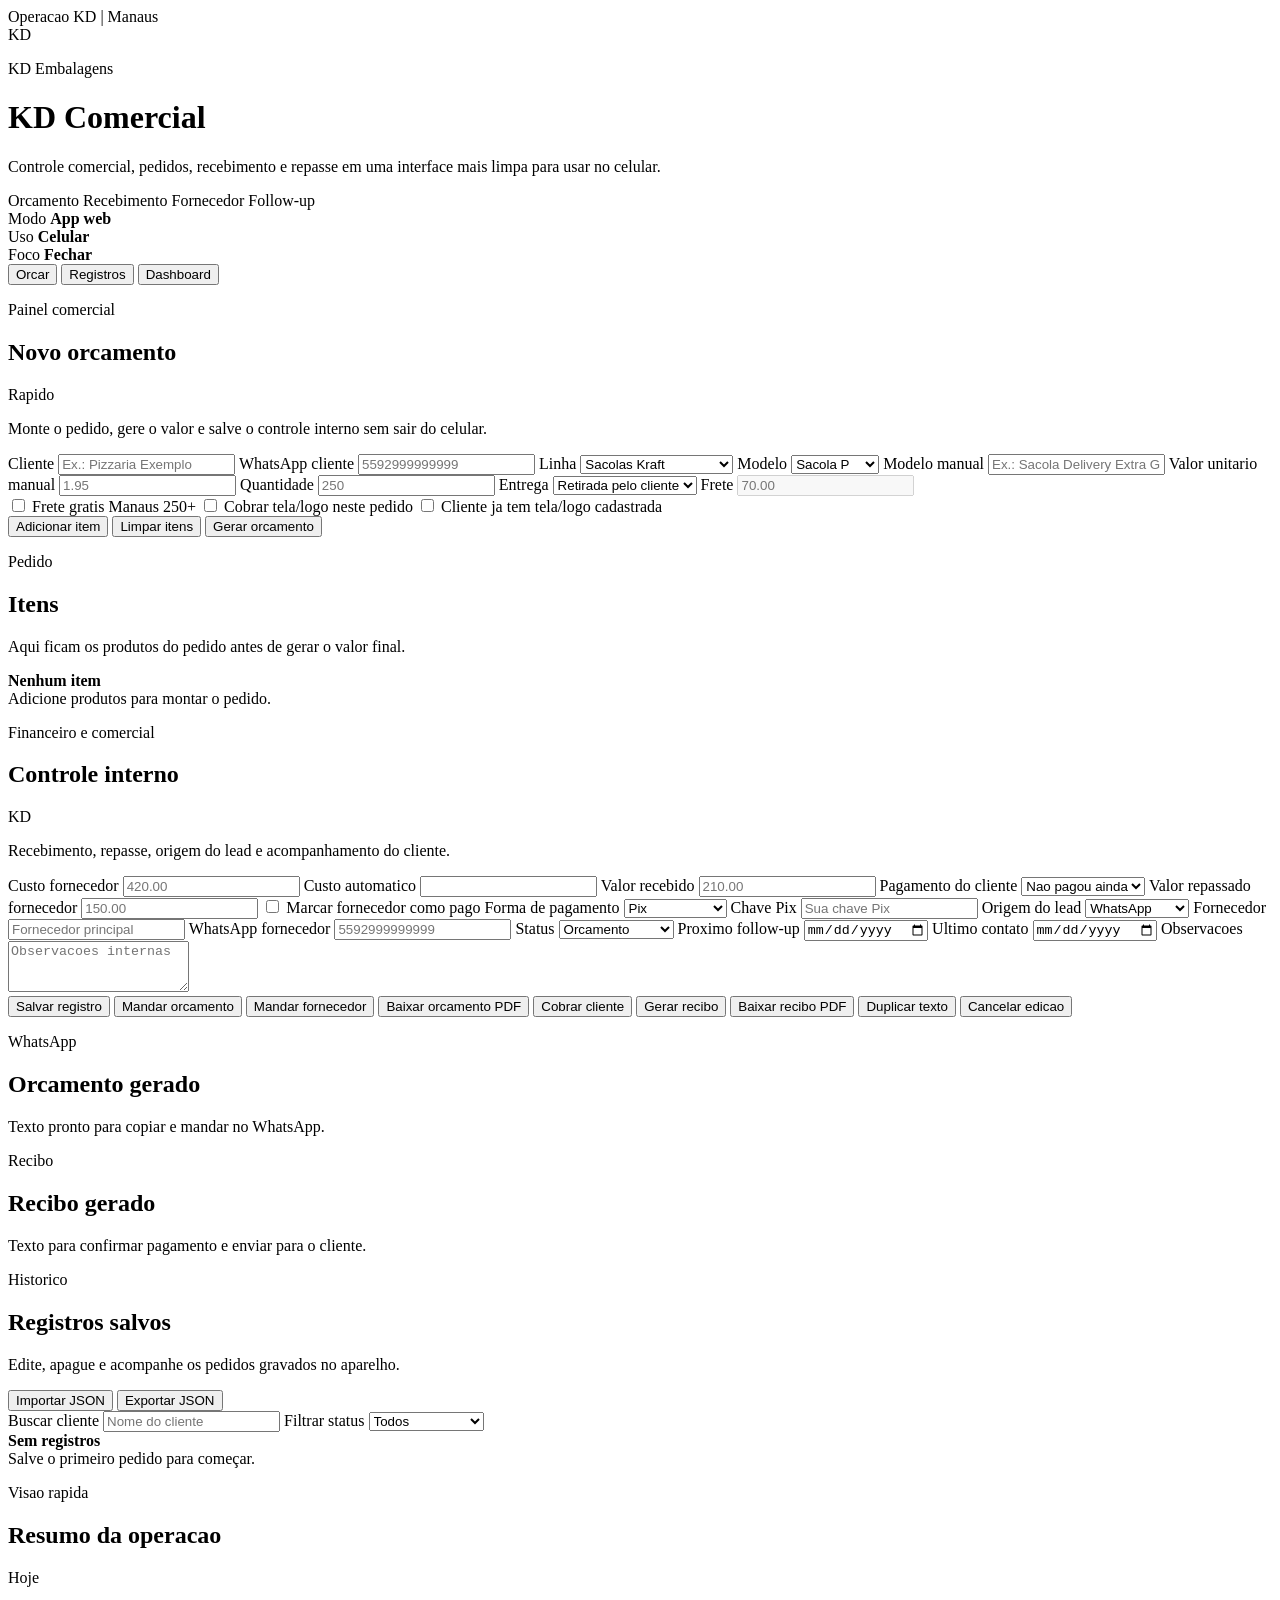
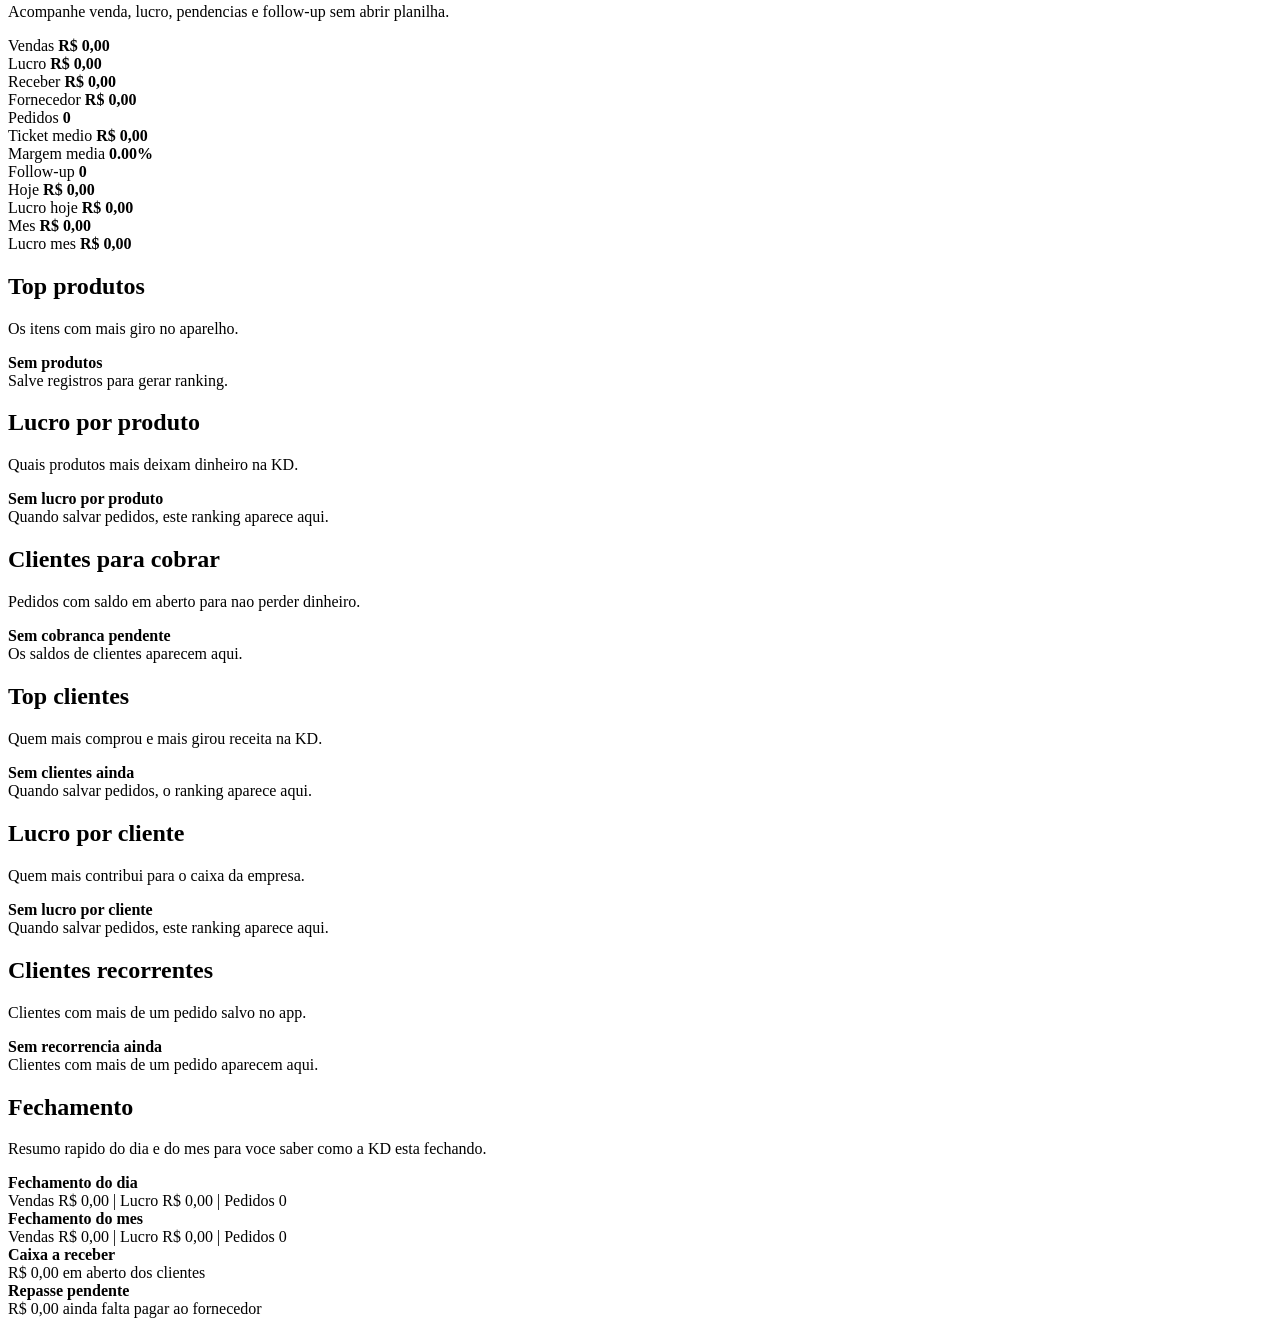
==== web/index.html @ 2af5cf0b "Fix record edit flow and cache bust" ====
<!doctype html>
<html lang="pt-BR">
<head>
    <meta charset="utf-8">
    <meta name="viewport" content="width=device-width, initial-scale=1">
    <title>KD Comercial Mobile</title>
    <meta name="theme-color" content="#df6e2d">
    <link rel="manifest" href="./manifest.webmanifest?v=16">
    <link rel="stylesheet" href="./styles.css?v=16">
</head>
<body>
    <main class="app-shell">
        <header class="hero">
            <div class="hero-topline">
                <span class="status-dot"></span>
                <span>Operacao KD</span>
                <span class="status-sep">|</span>
                <span>Manaus</span>
            </div>
            <div class="hero-main">
                <div class="hero-mark">KD</div>
                <div class="hero-copy">
                    <p class="eyebrow">KD Embalagens</p>
                    <h1>KD Comercial</h1>
                    <p class="subtitle">Controle comercial, pedidos, recebimento e repasse em uma interface mais limpa para usar no celular.</p>
                </div>
            </div>
            <div class="hero-badges">
                <span class="badge">Orcamento</span>
                <span class="badge">Recebimento</span>
                <span class="badge">Fornecedor</span>
                <span class="badge">Follow-up</span>
            </div>
            <div class="hero-stats">
                <div class="hero-stat">
                    <span>Modo</span>
                    <strong>App web</strong>
                </div>
                <div class="hero-stat">
                    <span>Uso</span>
                    <strong>Celular</strong>
                </div>
                <div class="hero-stat">
                    <span>Foco</span>
                    <strong>Fechar</strong>
                </div>
            </div>
        </header>

        <nav class="tabs">
            <button data-tab-target="quote" class="active" type="button">Orcar</button>
            <button data-tab-target="records" type="button">Registros</button>
            <button data-tab-target="dashboard" type="button">Dashboard</button>
        </nav>

        <section data-tab="quote" class="tab-panel active">
            <article class="card card-hero">
                <div class="card-head">
                    <div>
                        <p class="card-kicker">Painel comercial</p>
                        <h2>Novo orcamento</h2>
                    </div>
                    <div class="card-pill">Rapido</div>
                </div>
                <p class="section-copy">Monte o pedido, gere o valor e salve o controle interno sem sair do celular.</p>
                <div id="editingBanner" class="banner hidden"></div>
                <div class="grid">
                    <label>
                        Cliente
                        <input id="customerName" type="text" placeholder="Ex.: Pizzaria Exemplo">
                    </label>
                    <label>
                        WhatsApp cliente
                        <input id="customerPhone" type="text" placeholder="5592999999999">
                    </label>
                    <label>
                        Linha
                        <select id="category"></select>
                    </label>
                    <label>
                        Modelo
                        <select id="model"></select>
                    </label>
                    <label>
                        Modelo manual
                        <input id="customModelName" type="text" placeholder="Ex.: Sacola Delivery Extra G">
                    </label>
                    <label>
                        Valor unitario manual
                        <input id="customUnitPrice" type="number" min="0" step="0.01" placeholder="1.95">
                    </label>
                    <label>
                        Quantidade
                        <input id="quantity" type="number" min="1" step="1" placeholder="250">
                    </label>
                    <label>
                        Entrega
                        <select id="deliveryMode">
                            <option value="retirada">Retirada pelo cliente</option>
                            <option value="entrega">Entrega</option>
                        </select>
                    </label>
                    <label>
                        Frete
                        <input id="freightValue" type="number" min="0" step="0.01" placeholder="70.00">
                    </label>
                </div>
                <label class="checkbox-line">
                    <input id="freeFreightManaus" type="checkbox">
                    Frete gratis Manaus 250+
                </label>
                <label class="checkbox-line">
                    <input id="chargeScreenFee" type="checkbox">
                    Cobrar tela/logo neste pedido
                </label>
                <label class="checkbox-line">
                    <input id="hasExistingScreen" type="checkbox">
                    Cliente ja tem tela/logo cadastrada
                </label>
                <div class="actions">
                    <button id="addItem" type="button">Adicionar item</button>
                    <button id="clearItems" type="button">Limpar itens</button>
                    <button id="generateQuote" type="button">Gerar orcamento</button>
                </div>
            </article>

            <article class="card">
                <div class="card-head">
                    <div>
                        <p class="card-kicker">Pedido</p>
                        <h2>Itens</h2>
                    </div>
                </div>
                <p class="section-copy">Aqui ficam os produtos do pedido antes de gerar o valor final.</p>
                <div id="items" class="list"></div>
            </article>

            <article class="card">
                <div class="card-head">
                    <div>
                        <p class="card-kicker">Financeiro e comercial</p>
                        <h2>Controle interno</h2>
                    </div>
                    <div class="card-pill subtle">KD</div>
                </div>
                <p class="section-copy">Recebimento, repasse, origem do lead e acompanhamento do cliente.</p>
                <div class="grid">
                    <label>
                        Custo fornecedor
                        <input id="supplierCost" type="number" min="0" step="0.01" placeholder="420.00">
                    </label>
                    <label>
                        Custo automatico
                        <input id="autoSupplierCost" type="text" readonly>
                    </label>
                    <label>
                        Valor recebido
                        <input id="receivedAmount" type="number" min="0" step="0.01" placeholder="210.00">
                    </label>
                    <label>
                        Pagamento do cliente
                        <select id="customerPaymentStatus">
                            <option value="nenhum">Nao pagou ainda</option>
                            <option value="50">Pagou 50%</option>
                            <option value="100">Pagou 100%</option>
                        </select>
                    </label>
                    <label>
                        Valor repassado fornecedor
                        <input id="repassedAmount" type="number" min="0" step="0.01" placeholder="150.00">
                    </label>
                    <label class="checkbox-line full">
                        <input id="supplierPaid" type="checkbox">
                        Marcar fornecedor como pago
                    </label>
                    <label>
                        Forma de pagamento
                        <select id="paymentMethod">
                            <option value="pix">Pix</option>
                            <option value="dinheiro">Dinheiro</option>
                            <option value="transferencia">Transferencia</option>
                            <option value="cartao">Cartao</option>
                            <option value="boleto">Boleto</option>
                        </select>
                    </label>
                    <label>
                        Chave Pix
                        <input id="pixKey" type="text" placeholder="Sua chave Pix">
                    </label>
                    <label>
                        Origem do lead
                        <select id="leadSource">
                            <option value="whatsapp">WhatsApp</option>
                            <option value="instagram">Instagram</option>
                            <option value="indicacao">Indicacao</option>
                            <option value="cliente-antigo">Cliente antigo</option>
                            <option value="facebook">Facebook</option>
                            <option value="trafego-pago">Trafego pago</option>
                            <option value="outro">Outro</option>
                        </select>
                    </label>
                    <label>
                        Fornecedor
                        <input id="supplierName" type="text" placeholder="Fornecedor principal">
                    </label>
                    <label>
                        WhatsApp fornecedor
                        <input id="supplierPhone" type="text" placeholder="5592999999999">
                    </label>
                    <label>
                        Status
                        <select id="status">
                            <option value="orcamento">Orcamento</option>
                            <option value="pedido-fechado">Pedido fechado</option>
                            <option value="em-producao">Em producao</option>
                            <option value="entregue">Entregue</option>
                        </select>
                    </label>
                    <label>
                        Proximo follow-up
                        <input id="nextFollowUpAt" type="date">
                    </label>
                    <label>
                        Ultimo contato
                        <input id="lastContactAt" type="date">
                    </label>
                    <label class="full">
                        Observacoes
                        <textarea id="notes" rows="3" placeholder="Observacoes internas"></textarea>
                    </label>
                </div>
                <div class="actions">
                    <button id="saveRecord" type="button">Salvar registro</button>
                    <button id="sendQuoteWhatsapp" type="button">Mandar orcamento</button>
                    <button id="sendSupplierWhatsapp" type="button">Mandar fornecedor</button>
                    <button id="downloadQuotePdf" type="button">Baixar orcamento PDF</button>
                    <button id="sendChargeWhatsapp" type="button">Cobrar cliente</button>
                    <button id="generateReceipt" type="button">Gerar recibo</button>
                    <button id="downloadReceiptPdf" type="button">Baixar recibo PDF</button>
                    <button id="duplicateQuote" type="button">Duplicar texto</button>
                    <button id="cancelEditing" type="button" class="secondary hidden">Cancelar edicao</button>
                </div>
            </article>

            <article class="card">
                <div class="card-head">
                    <div>
                        <p class="card-kicker">WhatsApp</p>
                        <h2>Orcamento gerado</h2>
                    </div>
                </div>
                <p class="section-copy">Texto pronto para copiar e mandar no WhatsApp.</p>
                <pre id="quoteOutput" class="output"></pre>
            </article>

            <article class="card">
                <div class="card-head">
                    <div>
                        <p class="card-kicker">Recibo</p>
                        <h2>Recibo gerado</h2>
                    </div>
                </div>
                <p class="section-copy">Texto para confirmar pagamento e enviar para o cliente.</p>
                <pre id="receiptOutput" class="output"></pre>
            </article>
        </section>

        <section data-tab="records" class="tab-panel">
            <article class="card">
                <div class="section-head">
                    <div>
                        <p class="card-kicker">Historico</p>
                        <h2>Registros salvos</h2>
                        <p class="section-copy">Edite, apague e acompanhe os pedidos gravados no aparelho.</p>
                    </div>
                    <div class="section-actions">
                        <input id="importJsonFile" type="file" accept=".json,application/json" hidden>
                        <button id="importJson" type="button">Importar JSON</button>
                        <button id="exportJson" type="button">Exportar JSON</button>
                    </div>
                </div>
                <div class="grid filters-grid">
                    <label>
                        Buscar cliente
                        <input id="recordSearch" type="text" placeholder="Nome do cliente">
                    </label>
                    <label>
                        Filtrar status
                        <select id="recordStatusFilter">
                            <option value="todos">Todos</option>
                            <option value="orcamento">Orcamento</option>
                            <option value="pedido-fechado">Pedido fechado</option>
                            <option value="em-producao">Em producao</option>
                            <option value="entregue">Entregue</option>
                        </select>
                    </label>
                </div>
                <div id="recordsList" class="list"></div>
            </article>
        </section>

        <section data-tab="dashboard" class="tab-panel">
            <article class="card panel-banner">
                <div class="card-head">
                    <div>
                        <p class="card-kicker">Visao rapida</p>
                        <h2>Resumo da operacao</h2>
                    </div>
                    <div class="card-pill">Hoje</div>
                </div>
                <p class="section-copy">Acompanhe venda, lucro, pendencias e follow-up sem abrir planilha.</p>
            </article>
            <article class="metrics">
                <div class="metric">
                    <span>Vendas</span>
                    <strong id="metricRevenue">R$ 0,00</strong>
                </div>
                <div class="metric">
                    <span>Lucro</span>
                    <strong id="metricProfit">R$ 0,00</strong>
                </div>
                <div class="metric">
                    <span>Receber</span>
                    <strong id="metricCustomerPending">R$ 0,00</strong>
                </div>
                <div class="metric">
                    <span>Fornecedor</span>
                    <strong id="metricSupplierPending">R$ 0,00</strong>
                </div>
            </article>
            <article class="metrics">
                <div class="metric">
                    <span>Pedidos</span>
                    <strong id="metricOrders">0</strong>
                </div>
                <div class="metric">
                    <span>Ticket medio</span>
                    <strong id="metricAverage">R$ 0,00</strong>
                </div>
                <div class="metric">
                    <span>Margem media</span>
                    <strong id="metricMargin">0%</strong>
                </div>
                <div class="metric">
                    <span>Follow-up</span>
                    <strong id="metricFollowUp">0</strong>
                </div>
            </article>
            <article class="metrics">
                <div class="metric">
                    <span>Hoje</span>
                    <strong id="metricTodayRevenue">R$ 0,00</strong>
                </div>
                <div class="metric">
                    <span>Lucro hoje</span>
                    <strong id="metricTodayProfit">R$ 0,00</strong>
                </div>
                <div class="metric">
                    <span>Mes</span>
                    <strong id="metricMonthRevenue">R$ 0,00</strong>
                </div>
                <div class="metric">
                    <span>Lucro mes</span>
                    <strong id="metricMonthProfit">R$ 0,00</strong>
                </div>
            </article>
            <article class="card">
                <h2>Top produtos</h2>
                <p class="section-copy">Os itens com mais giro no aparelho.</p>
                <div id="topProducts" class="list compact"></div>
            </article>
            <article class="card">
                <h2>Lucro por produto</h2>
                <p class="section-copy">Quais produtos mais deixam dinheiro na KD.</p>
                <div id="profitByProduct" class="list compact"></div>
            </article>
            <article class="card">
                <h2>Clientes para cobrar</h2>
                <p class="section-copy">Pedidos com saldo em aberto para nao perder dinheiro.</p>
                <div id="customerBalances" class="list compact"></div>
            </article>
            <article class="card">
                <h2>Top clientes</h2>
                <p class="section-copy">Quem mais comprou e mais girou receita na KD.</p>
                <div id="topCustomers" class="list compact"></div>
            </article>
            <article class="card">
                <h2>Lucro por cliente</h2>
                <p class="section-copy">Quem mais contribui para o caixa da empresa.</p>
                <div id="profitByCustomer" class="list compact"></div>
            </article>
            <article class="card">
                <h2>Clientes recorrentes</h2>
                <p class="section-copy">Clientes com mais de um pedido salvo no app.</p>
                <div id="recurringCustomers" class="list compact"></div>
            </article>
            <article class="card">
                <h2>Fechamento</h2>
                <p class="section-copy">Resumo rapido do dia e do mes para voce saber como a KD esta fechando.</p>
                <div id="closingSummary" class="list compact"></div>
            </article>
        </section>
    </main>
    <script>
        if ('serviceWorker' in navigator) {
            window.addEventListener('load', async function () {
                try {
                    const registrations = await navigator.serviceWorker.getRegistrations();
                    await Promise.all(registrations.map((registration) => registration.unregister()));
                    if ('caches' in window) {
                        const keys = await caches.keys();
                        await Promise.all(keys.map((key) => caches.delete(key)));
                    }
                } catch (error) {
                    console.warn('Falha ao limpar cache antigo do app:', error);
                }

                navigator.serviceWorker.register('./service-worker.js?v=4');
            });
        }
    </script>
    <script src="./app.js?v=16"></script>
</body>
</html>
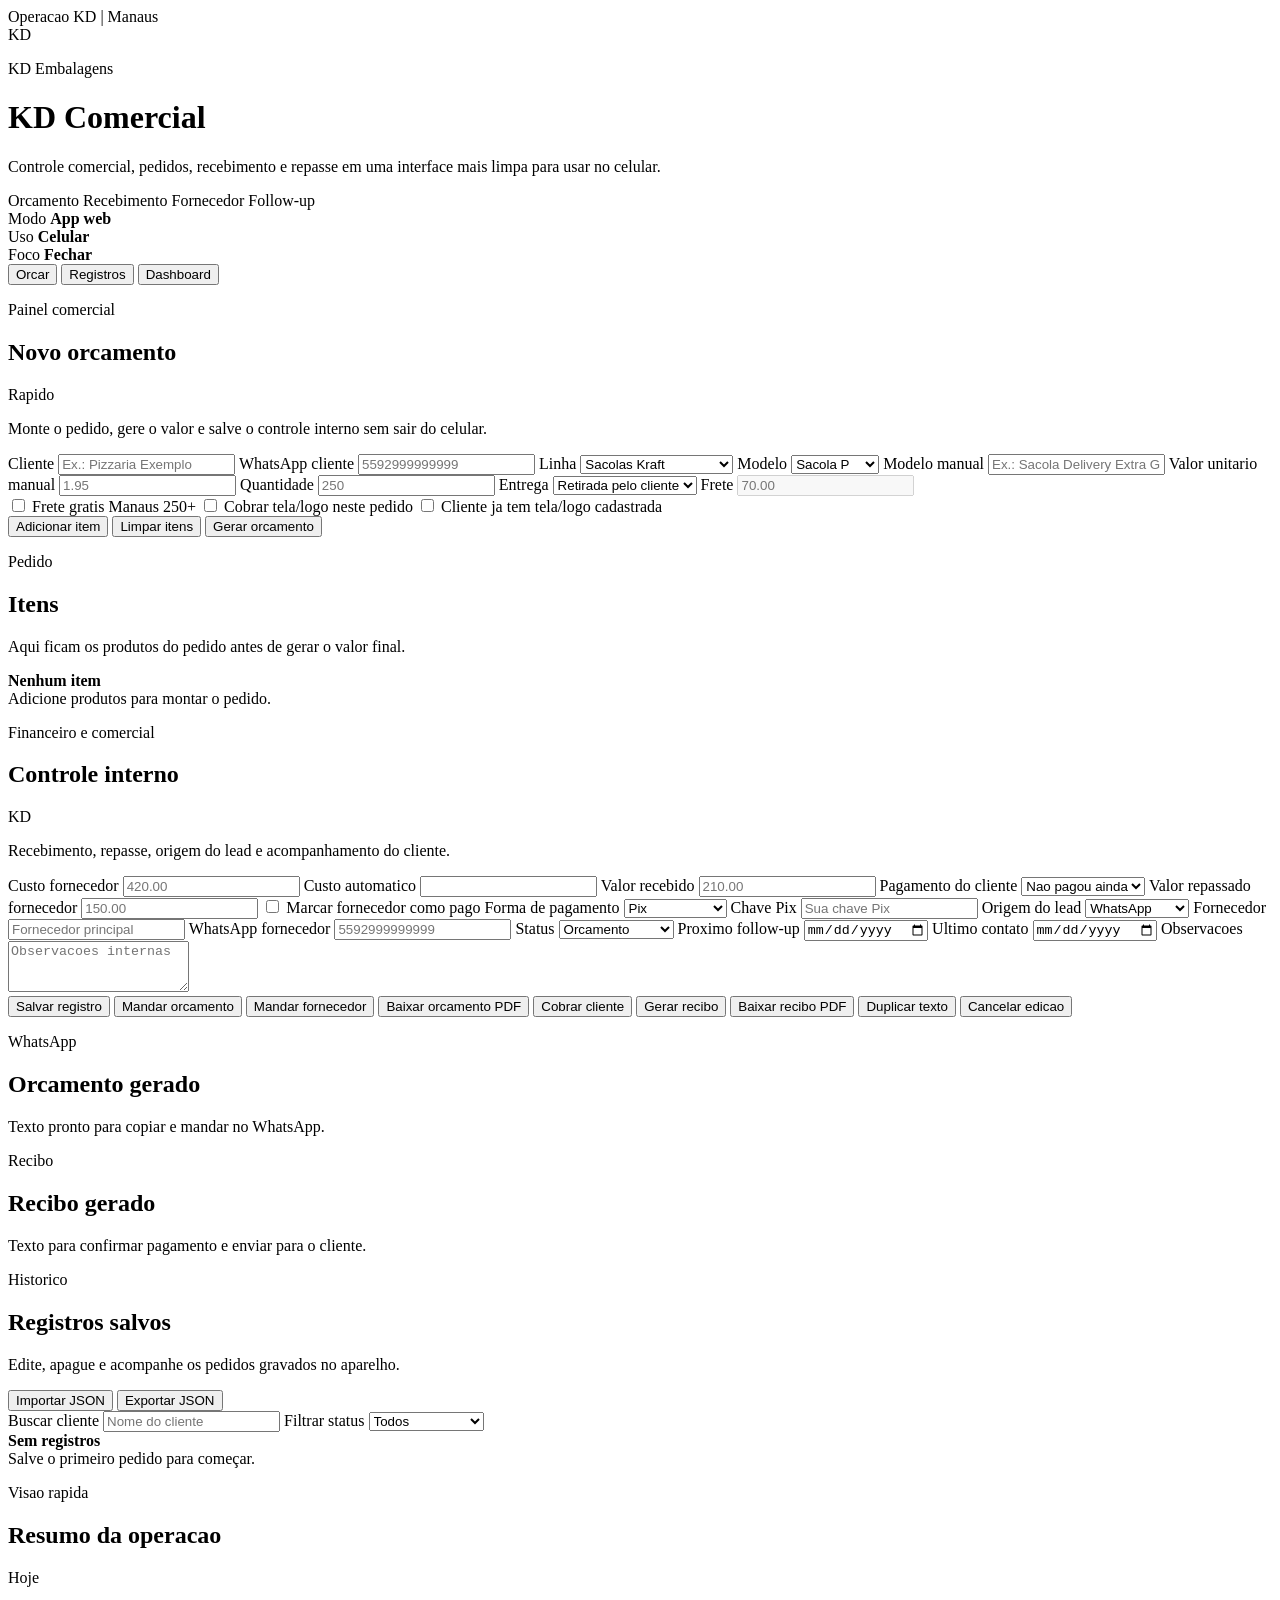
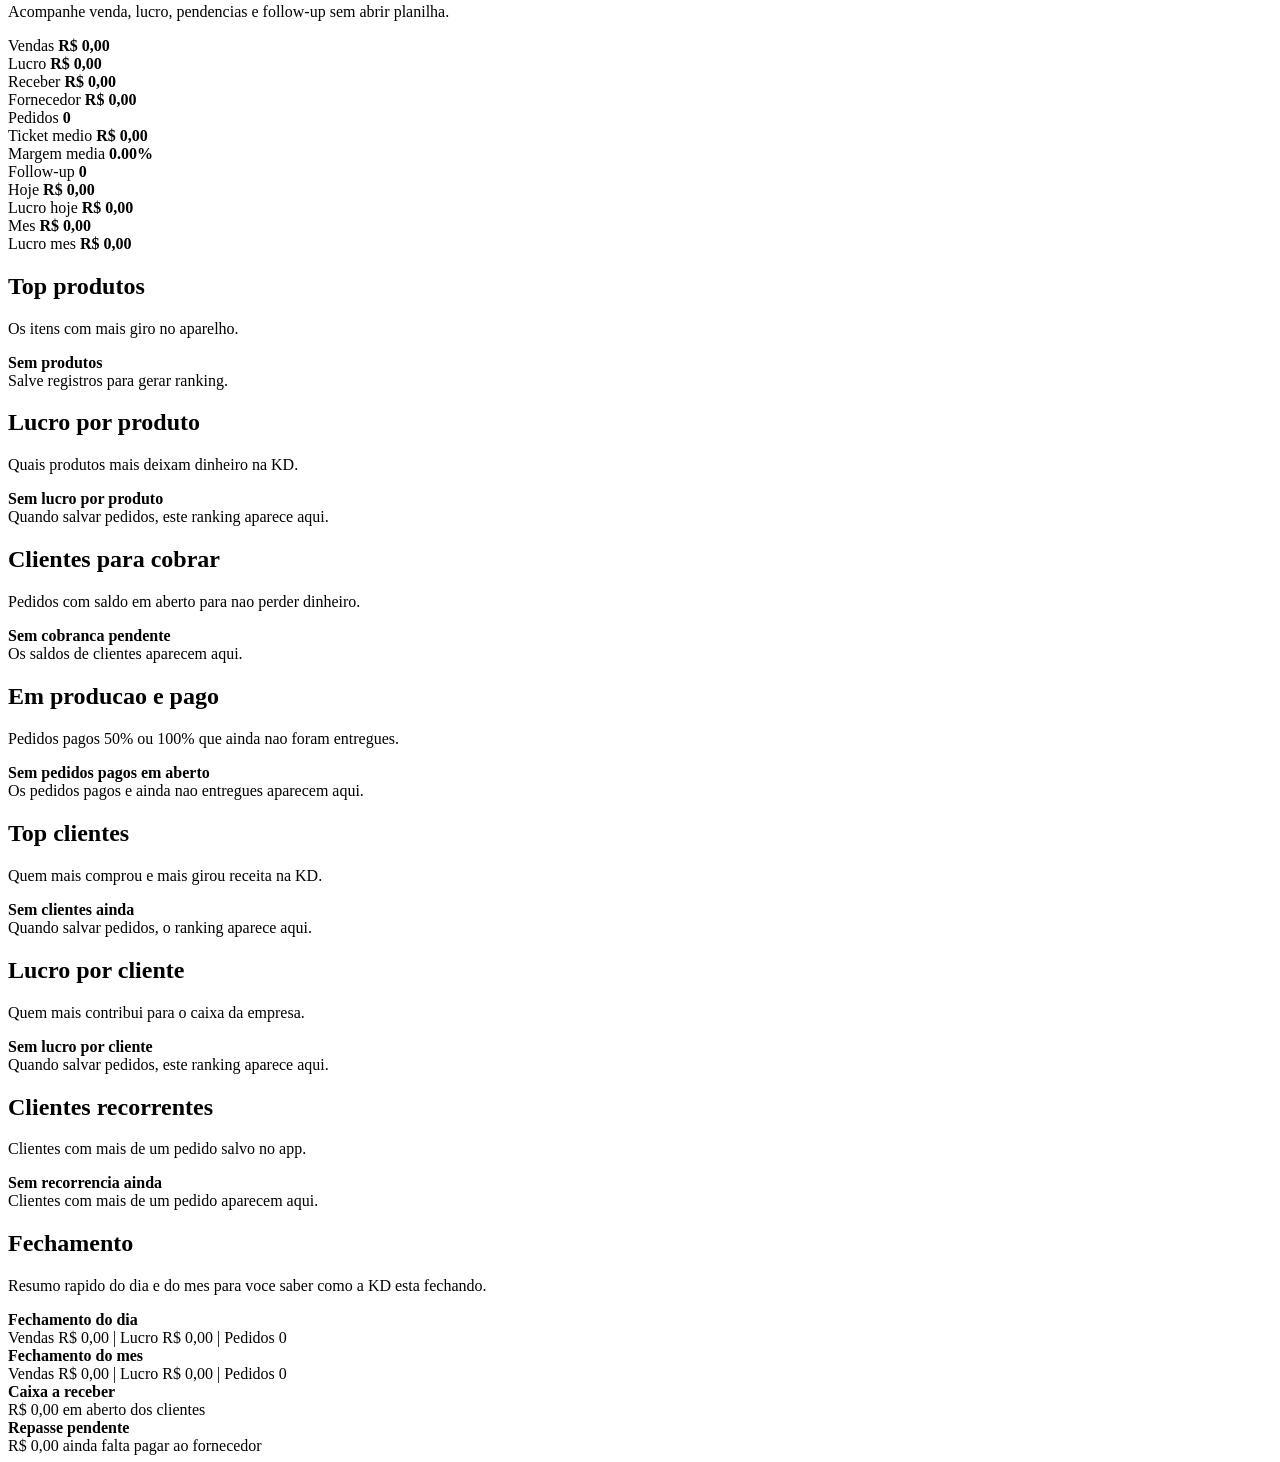
==== commit a1f34138: "Add production paid control to dashboard" ====
--- a/web/index.html
+++ b/web/index.html
@@ -380,6 +380,11 @@
                 <div id="customerBalances" class="list compact"></div>
             </article>
             <article class="card">
+                <h2>Em producao e pago</h2>
+                <p class="section-copy">Pedidos pagos 50% ou 100% que ainda nao foram entregues.</p>
+                <div id="productionPaidOrders" class="list compact"></div>
+            </article>
+            <article class="card">
                 <h2>Top clientes</h2>
                 <p class="section-copy">Quem mais comprou e mais girou receita na KD.</p>
                 <div id="topCustomers" class="list compact"></div>
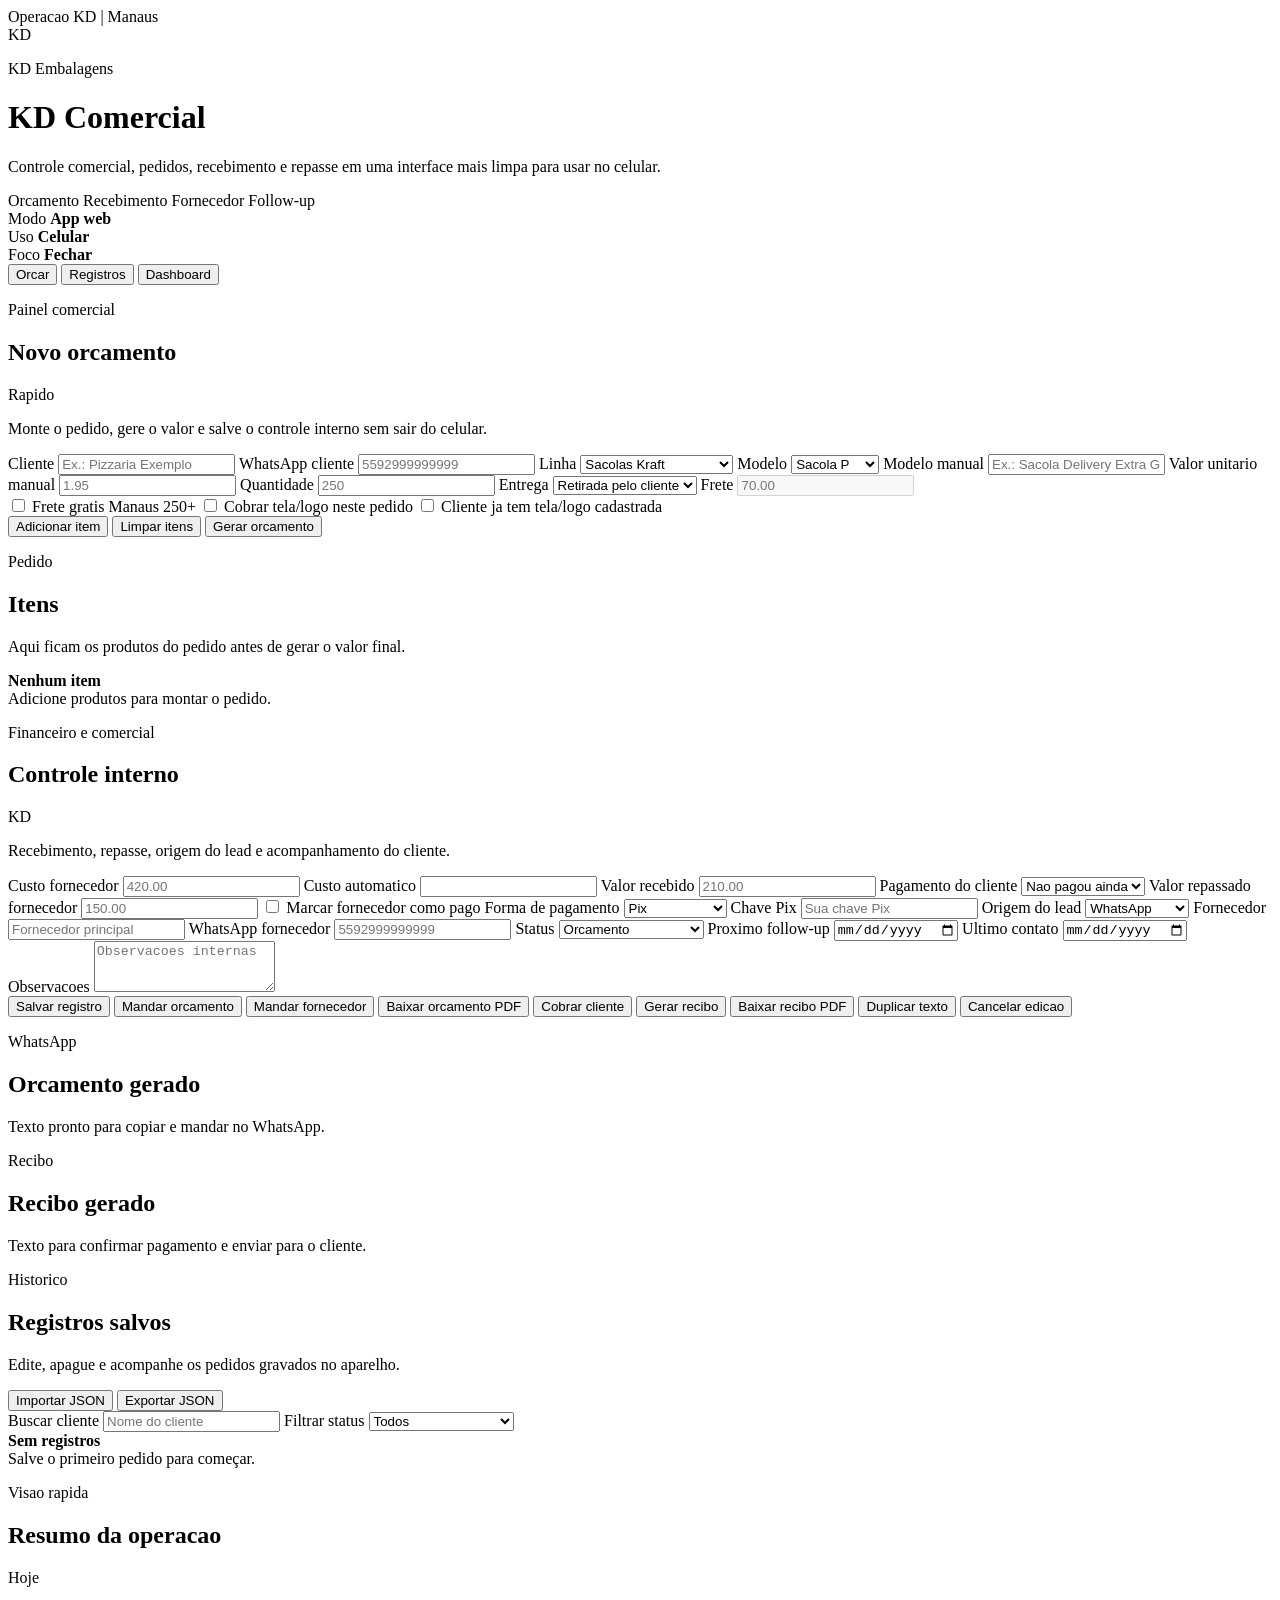
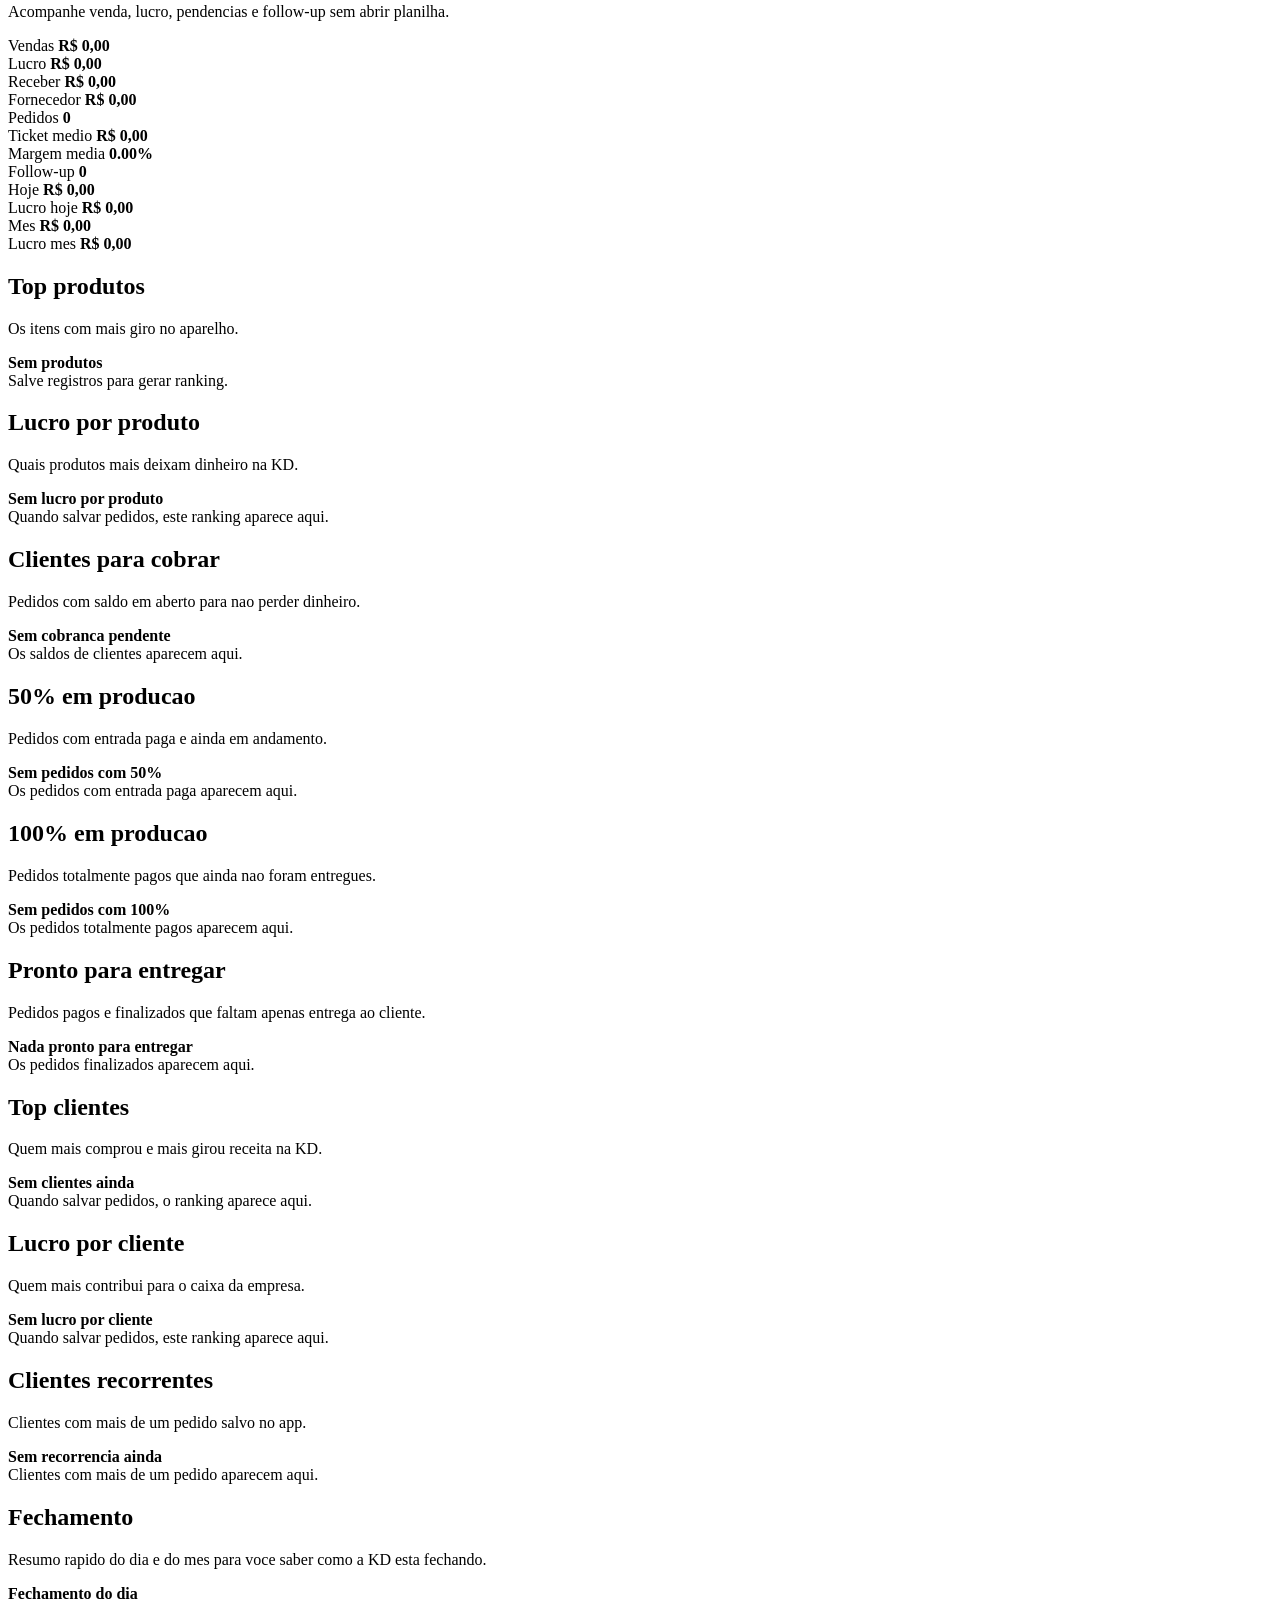
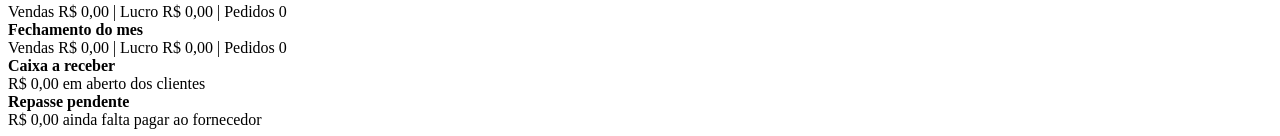
==== commit 0895f486: "Split production control into 50 100 and ready to deliver" ====
--- a/web/index.html
+++ b/web/index.html
@@ -213,6 +213,7 @@
                             <option value="orcamento">Orcamento</option>
                             <option value="pedido-fechado">Pedido fechado</option>
                             <option value="em-producao">Em producao</option>
+                            <option value="pronto-entregar">Pronto para entregar</option>
                             <option value="entregue">Entregue</option>
                         </select>
                     </label>
@@ -291,6 +292,7 @@
                             <option value="orcamento">Orcamento</option>
                             <option value="pedido-fechado">Pedido fechado</option>
                             <option value="em-producao">Em producao</option>
+                            <option value="pronto-entregar">Pronto para entregar</option>
                             <option value="entregue">Entregue</option>
                         </select>
                     </label>
@@ -380,9 +382,19 @@
                 <div id="customerBalances" class="list compact"></div>
             </article>
             <article class="card">
-                <h2>Em producao e pago</h2>
-                <p class="section-copy">Pedidos pagos 50% ou 100% que ainda nao foram entregues.</p>
-                <div id="productionPaidOrders" class="list compact"></div>
+                <h2>50% em producao</h2>
+                <p class="section-copy">Pedidos com entrada paga e ainda em andamento.</p>
+                <div id="productionPaid50Orders" class="list compact"></div>
+            </article>
+            <article class="card">
+                <h2>100% em producao</h2>
+                <p class="section-copy">Pedidos totalmente pagos que ainda nao foram entregues.</p>
+                <div id="productionPaid100Orders" class="list compact"></div>
+            </article>
+            <article class="card">
+                <h2>Pronto para entregar</h2>
+                <p class="section-copy">Pedidos pagos e finalizados que faltam apenas entrega ao cliente.</p>
+                <div id="readyToDeliverOrders" class="list compact"></div>
             </article>
             <article class="card">
                 <h2>Top clientes</h2>
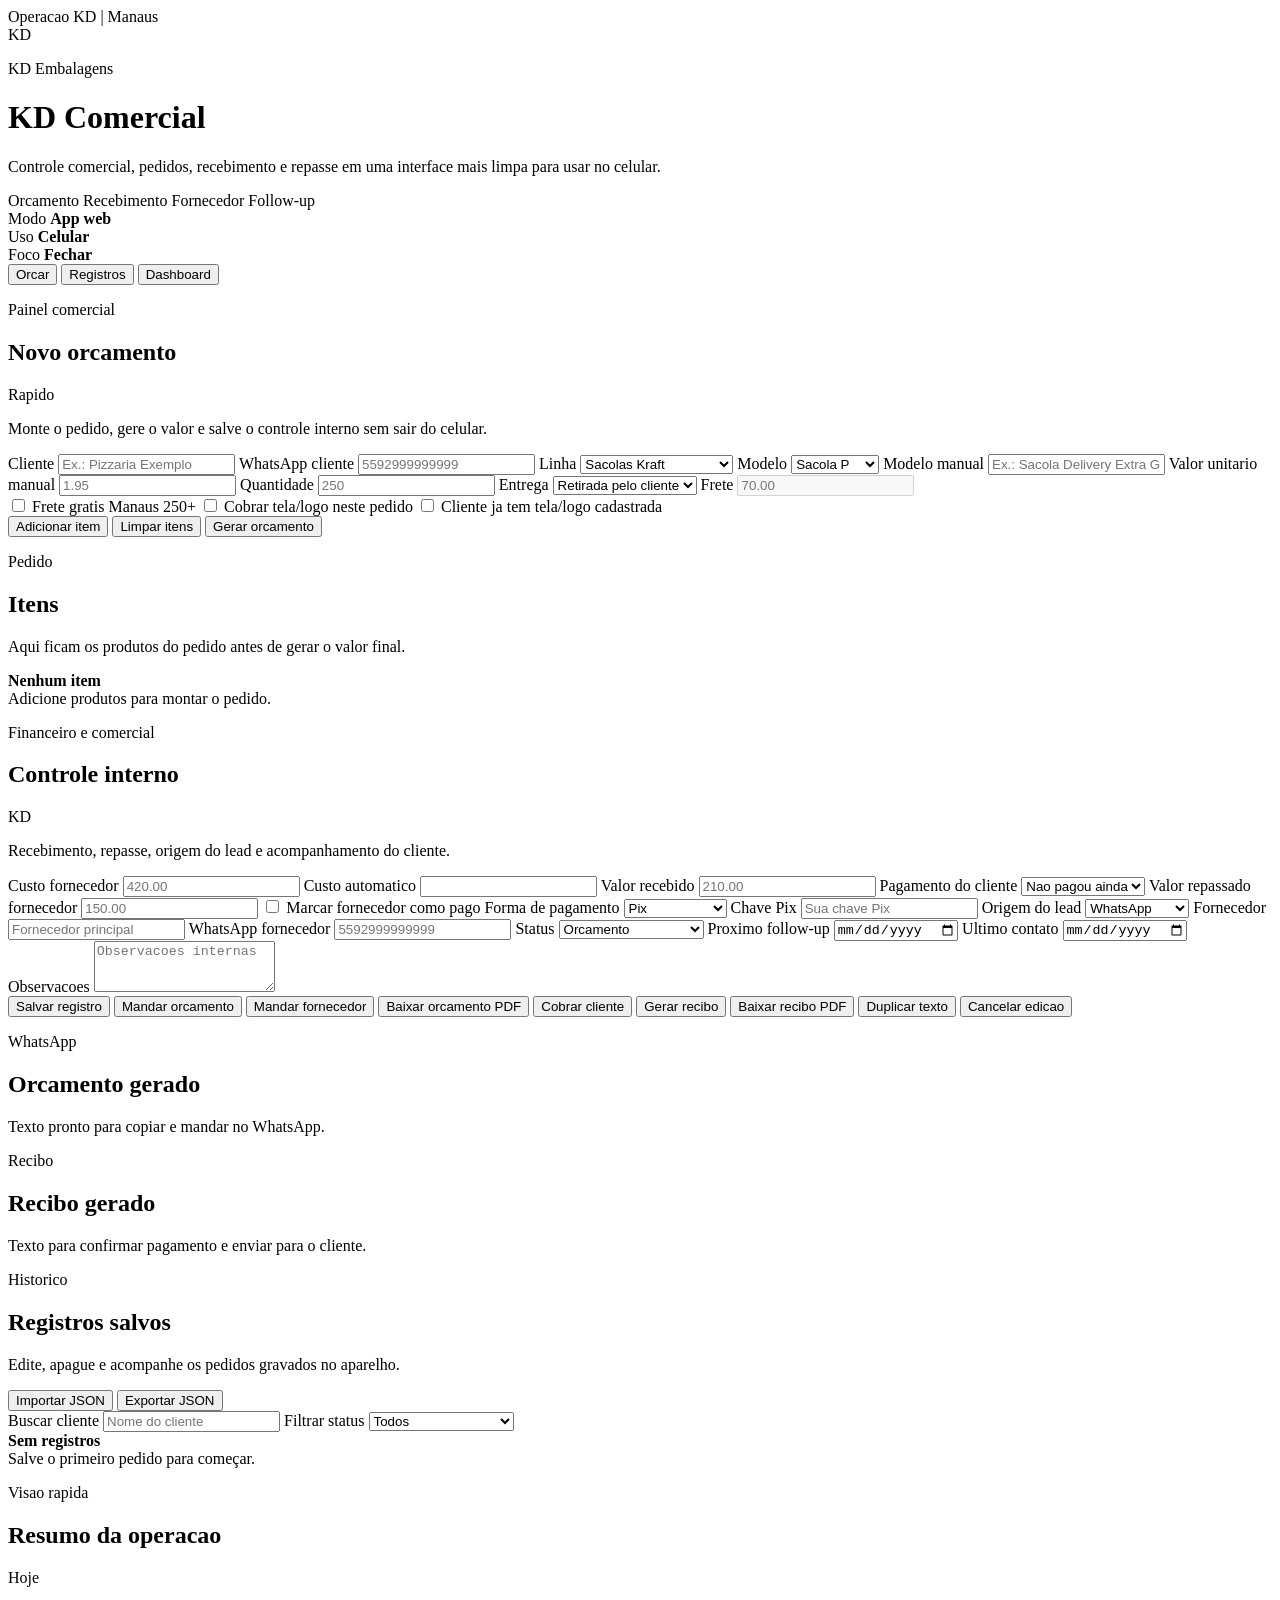
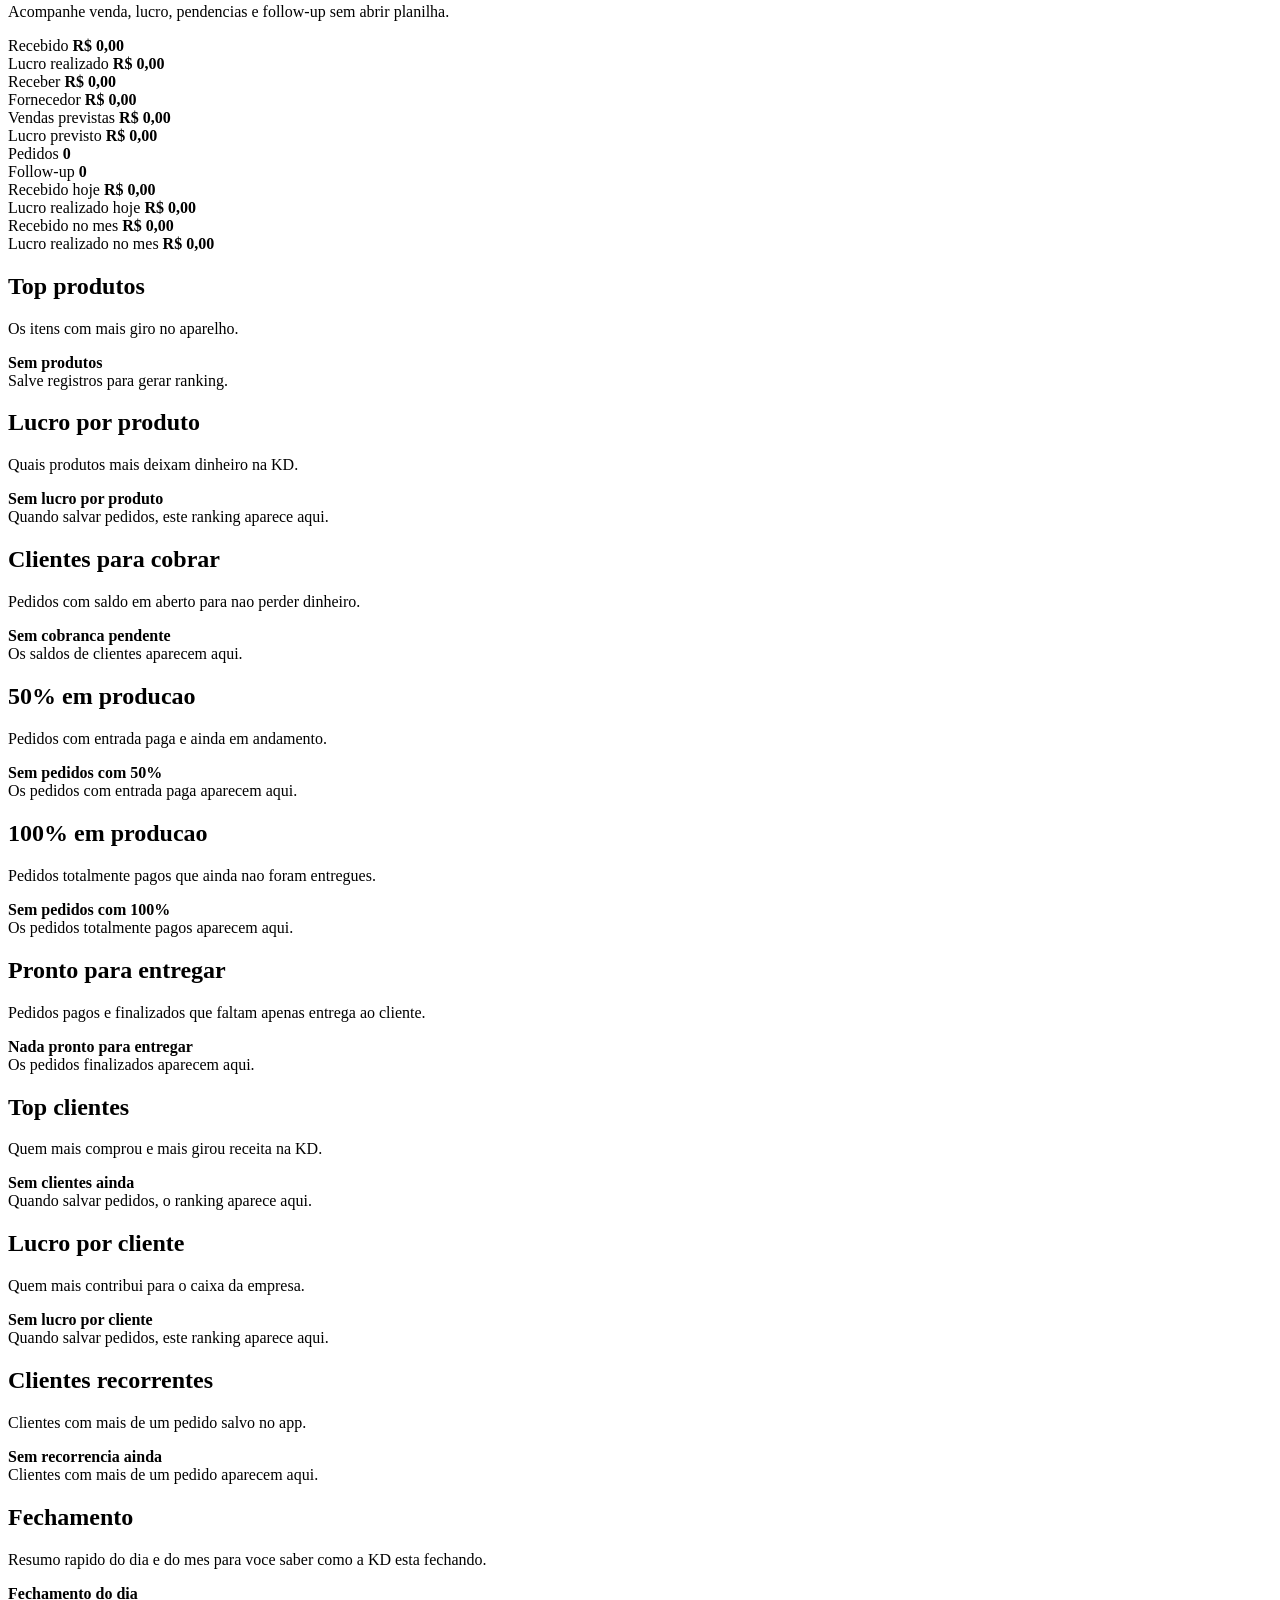
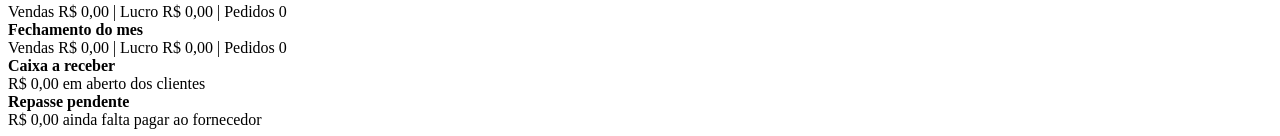
==== commit c5e58015: "Reorganize dashboard and add quick actions" ====
--- a/web/index.html
+++ b/web/index.html
@@ -314,11 +314,11 @@
             </article>
             <article class="metrics">
                 <div class="metric">
-                    <span>Vendas</span>
+                    <span>Recebido</span>
                     <strong id="metricRevenue">R$ 0,00</strong>
                 </div>
                 <div class="metric">
-                    <span>Lucro</span>
+                    <span>Lucro realizado</span>
                     <strong id="metricProfit">R$ 0,00</strong>
                 </div>
                 <div class="metric">
@@ -332,16 +332,16 @@
             </article>
             <article class="metrics">
                 <div class="metric">
+                    <span>Vendas previstas</span>
+                    <strong id="metricOrders">R$ 0,00</strong>
+                </div>
+                <div class="metric">
+                    <span>Lucro previsto</span>
+                    <strong id="metricAverage">R$ 0,00</strong>
+                </div>
+                <div class="metric">
                     <span>Pedidos</span>
-                    <strong id="metricOrders">0</strong>
-                </div>
-                <div class="metric">
-                    <span>Ticket medio</span>
-                    <strong id="metricAverage">R$ 0,00</strong>
-                </div>
-                <div class="metric">
-                    <span>Margem media</span>
-                    <strong id="metricMargin">0%</strong>
+                    <strong id="metricMargin">0</strong>
                 </div>
                 <div class="metric">
                     <span>Follow-up</span>
@@ -350,19 +350,19 @@
             </article>
             <article class="metrics">
                 <div class="metric">
-                    <span>Hoje</span>
+                    <span>Recebido hoje</span>
                     <strong id="metricTodayRevenue">R$ 0,00</strong>
                 </div>
                 <div class="metric">
-                    <span>Lucro hoje</span>
+                    <span>Lucro realizado hoje</span>
                     <strong id="metricTodayProfit">R$ 0,00</strong>
                 </div>
                 <div class="metric">
-                    <span>Mes</span>
+                    <span>Recebido no mes</span>
                     <strong id="metricMonthRevenue">R$ 0,00</strong>
                 </div>
                 <div class="metric">
-                    <span>Lucro mes</span>
+                    <span>Lucro realizado no mes</span>
                     <strong id="metricMonthProfit">R$ 0,00</strong>
                 </div>
             </article>
